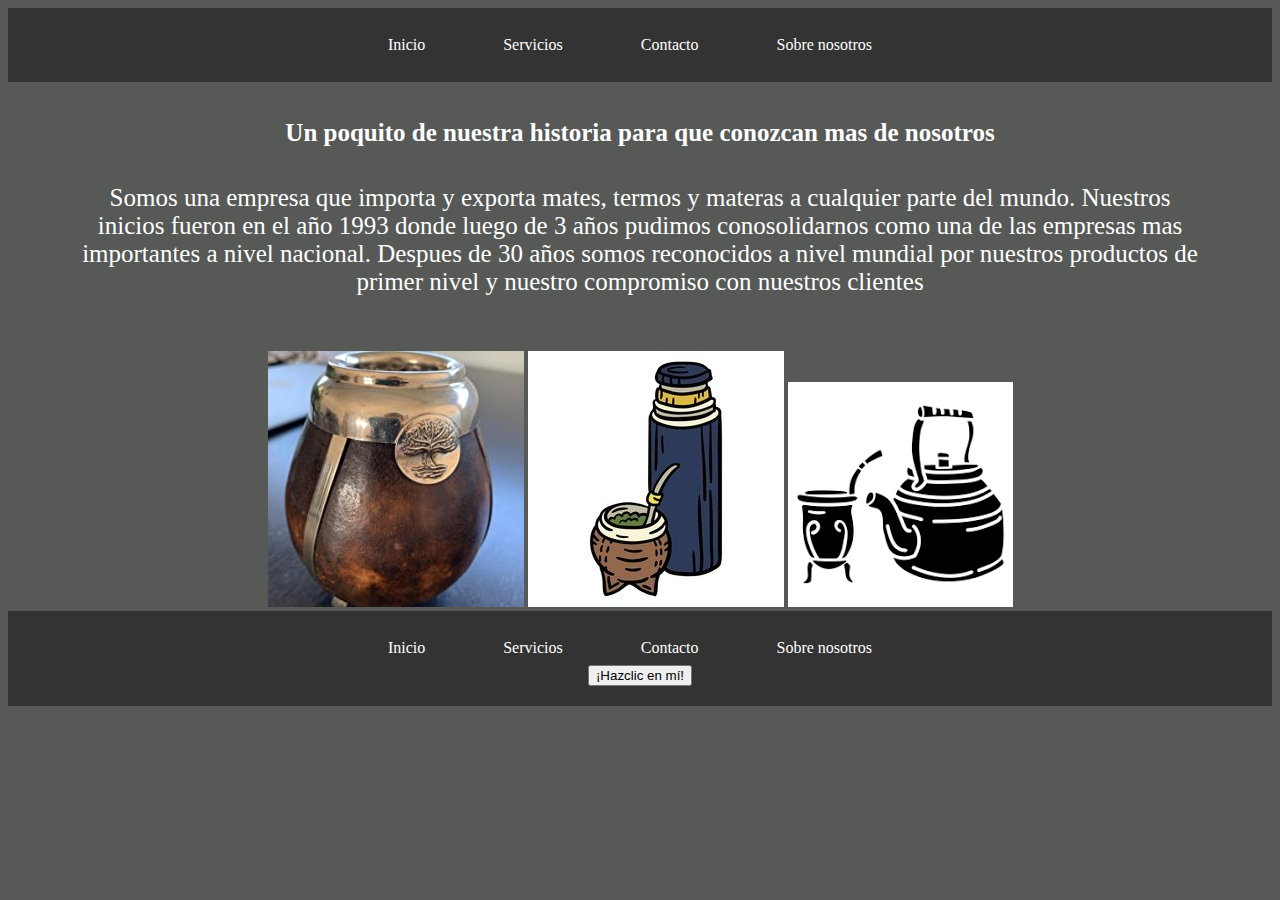
==== about.html @ 72a543b0 "Initial commit" ====
<!DOCTYPE html>
<html>
    <head>
    <title>Primer pagina web</title>
    <link rel="stylesheet" type="text/css" href="estilos.css"
    <meta name="viewport" content="widht=device-widht, initial-scale=1">
    <link rel="stylesheet" type="text/css" href="stylebarra.css">
</head>
    <body>
        <header>
            <nav class="navbar" role="navigation">
                <ul class="nav-links">
                <li><a href="index.html">Inicio</a></li>
                <li><a href="services.html">Servicios</a></li> 
                <li><a href="contact.html">Contacto</a></li> 
                <li><a href="about.html">Sobre nosotros</a></li> 
                </ul>
            </nav>
            <button class="button-menu-toggle">Menu</button>
        </header>
        <div class="container">
            <h1>Un poquito de nuestra historia para que conozcan mas de nosotros
            </h1>
            <p> Somos una empresa que importa y exporta mates, termos y materas a cualquier parte del mundo. Nuestros inicios fueron en el año 1993 donde luego de 3 años pudimos conosolidarnos como una de las empresas mas importantes a nivel nacional. Despues de 30 años somos reconocidos a nivel mundial por nuestros productos de primer nivel y nuestro compromiso con nuestros clientes
            </p>
        </div>
        <script src="script.js"></script>
        <section>
            <div style="text-align:center;" >
            <div class="img-container">
             <img src="imagenes/mate1.jpg" alt="modelo de mate" />
             <img src="imagenes/mate2.jpg" alt="modelo de termo" />
             <img src="imagenes/mate3.png" alt="modelo de matera" /></div>
             </div>
        </section>
    </body>
    <footer>
        <link rel="stylesheet" type="text/css" href="estilos.css">
        <link rel="stylesheet" type="text/css" href="stylebarra.css">
        <nav class="navbar" role="navigation">
            <ul class="nav-links">
            <li><a href="mi-primer-website.html">Inicio</a></li>
            <li><a href="services.html">Servicios</a></li> 
            <li><a href="contact.html">Contacto</a></li> 
            <li><a href="about.html">Sobre nosotros</a></li> 
            </ul>
        </nav>
        <button class="button-menu-toggle">Menu</button>
        <button onClick="showAlert()" aria-label="Dispara una alerta de saludo">¡Hazclic en mí!</button>
    </footer>
</html>
---- estilos.css ----
body{
    background-color:rgb(87, 89, 87);
    color: white;
}
h1{
    font-family:'lato';
    font-size:25px;
    text-align:center;
}
p{
    font-family:'lato';
    font-size:25px;
    padding:20px;
    margin:15px;
    text-align:center;
}
.container {
    max-width: 1200px;
    margin:auto;
    padding: 20px;
    text-align:center;
    

}
.img-contanier {
    display:flex;
    flex-wrap: wrap;
    justify-content: center;
    align-content: center;
    padding: 20px;
}


.row {
    display: flex;
    flex-wrap: wrap;
    margin: 10px;
    }
    .column {
    flex: 1;
    padding: 10px;
    }
    @media (max-width: 600px) {
        .column {
        flex: 100%;
        }
        }
        .container-nav {
            display: flex;
            padding: 10px;
            height: 50px;
            background-color: black;
            }
            .navbar {
            display: flex;
            justify-content: center;
            width: 100%;
            }
            .brand {
            display: flex;
            align-items: center;
            }
            li {
            padding: 8px 24px;
            }
            li {
            list-style-type: none;
            }
            a {
            color: white;
            text-decoration:none;
            }
            .nav-links {
            display: flex;
            align-items: center;
            }
.button-menu-toggle {
            display:none;
            }    
            @media (max-width: 768px) {
                .column {
                flex: 100%;
                }
                .nav-links {
                display: none;
                }
                .button-menu-toggle {
                display: block;
                background-color: white;
                border:none;
                border-radius: 50px;
                padding: 0 24px;
                font-family: monospace;
                font-weight: bold;
                font-size: 20px;
                }
                .nav-links.nav-links-responsive {
                position: absolute;
                display: flex;
                background-color: rgba(49, 45, 45, 0.95);
                width: 100%;
                height: 100%;
                top: 70px;
                left: 0;
                flex-direction: column;
                padding-top: 200px;
                align-items: center;
                gap:70px;
                font-size: 40px;
                }
                }
---- stylebarra.css ----
header {
    background-color: #333;
    color: #fff;
    text-align: center;
    padding: 20px;
    font-family:'lato' ;
    }
    nav ul {
        list-style: none;
        margin: 0;
        padding: 0;
        }
        nav li {
            display: inline-block;
            margin-right: 20px;
            }
            nav a {
                color: #fff;
                text-decoration: none;
                padding: 5px;
                }
                nav a:hover {
                color: #1BF7DE;
                }
                @media (max-widht: 767px){
                    header {background-color:#333;
                    }
                }
                @media (max-widht: 767px) {
                    nav {
                        font-size: 16px;
                    }
                }
                @media (min-widht: 1200px) {
                    header {
                        width: 1200px;
                    }
                }
                header {
    background-color: #333;
    color: #fff;
    text-align: center;
    padding: 20px;
    font-family:'lato' ;
    }
    nav ul {
        list-style: none;
        margin: 0;
        padding: 0;
        }
        nav li {
            display: inline-block;
            margin-right: 20px;
            }
            nav a {
                color: #fff;
                text-decoration: none;
                padding: 5px;
                }
                nav a:hover {
                color: #1BF7DE;
                }
                @media (max-widht: 767px){
                    header {background-color:#333;
                    }
                }
                @media (max-widht: 767px) {
                    nav {
                        font-size: 16px;
                    }
                }
                @media (min-widht: 1200px) {
                    header {
                        width: 1200px;
                    }
                }
footer {
    background-color: #333;
    color: #fff;
    text-align: center;
    padding: 20px;
    font-family:'lato' ;
    }
    nav ul {
        list-style: none;
        margin: 0;
        padding: 0;
        }
        nav li {
            display: inline-block;
            margin-right: 20px;
            }
            nav a {
                color: #fff;
                text-decoration: none;
                padding: 5px;
                }
                nav a:hover {
                color: #1BF7DE;
                }
                @media (max-widht: 767px){
                    footer {background-color:#333;
                    }
                }
                @media (max-widht: 767px) {
                    nav {
                        font-size: 16px;
                    }
                }
                @media (min-widht: 1200px) {
                    footer {
                        width: 1200px;
                    }
                }
---- estilos.css ----
body{
    background-color:rgb(87, 89, 87);
    color: white;
}
h1{
    font-family:'lato';
    font-size:25px;
    text-align:center;
}
p{
    font-family:'lato';
    font-size:25px;
    padding:20px;
    margin:15px;
    text-align:center;
}
.container {
    max-width: 1200px;
    margin:auto;
    padding: 20px;
    text-align:center;
    

}
.img-contanier {
    display:flex;
    flex-wrap: wrap;
    justify-content: center;
    align-content: center;
    padding: 20px;
}


.row {
    display: flex;
    flex-wrap: wrap;
    margin: 10px;
    }
    .column {
    flex: 1;
    padding: 10px;
    }
    @media (max-width: 600px) {
        .column {
        flex: 100%;
        }
        }
        .container-nav {
            display: flex;
            padding: 10px;
            height: 50px;
            background-color: black;
            }
            .navbar {
            display: flex;
            justify-content: center;
            width: 100%;
            }
            .brand {
            display: flex;
            align-items: center;
            }
            li {
            padding: 8px 24px;
            }
            li {
            list-style-type: none;
            }
            a {
            color: white;
            text-decoration:none;
            }
            .nav-links {
            display: flex;
            align-items: center;
            }
.button-menu-toggle {
            display:none;
            }    
            @media (max-width: 768px) {
                .column {
                flex: 100%;
                }
                .nav-links {
                display: none;
                }
                .button-menu-toggle {
                display: block;
                background-color: white;
                border:none;
                border-radius: 50px;
                padding: 0 24px;
                font-family: monospace;
                font-weight: bold;
                font-size: 20px;
                }
                .nav-links.nav-links-responsive {
                position: absolute;
                display: flex;
                background-color: rgba(49, 45, 45, 0.95);
                width: 100%;
                height: 100%;
                top: 70px;
                left: 0;
                flex-direction: column;
                padding-top: 200px;
                align-items: center;
                gap:70px;
                font-size: 40px;
                }
                }
---- stylebarra.css ----
header {
    background-color: #333;
    color: #fff;
    text-align: center;
    padding: 20px;
    font-family:'lato' ;
    }
    nav ul {
        list-style: none;
        margin: 0;
        padding: 0;
        }
        nav li {
            display: inline-block;
            margin-right: 20px;
            }
            nav a {
                color: #fff;
                text-decoration: none;
                padding: 5px;
                }
                nav a:hover {
                color: #1BF7DE;
                }
                @media (max-widht: 767px){
                    header {background-color:#333;
                    }
                }
                @media (max-widht: 767px) {
                    nav {
                        font-size: 16px;
                    }
                }
                @media (min-widht: 1200px) {
                    header {
                        width: 1200px;
                    }
                }
                header {
    background-color: #333;
    color: #fff;
    text-align: center;
    padding: 20px;
    font-family:'lato' ;
    }
    nav ul {
        list-style: none;
        margin: 0;
        padding: 0;
        }
        nav li {
            display: inline-block;
            margin-right: 20px;
            }
            nav a {
                color: #fff;
                text-decoration: none;
                padding: 5px;
                }
                nav a:hover {
                color: #1BF7DE;
                }
                @media (max-widht: 767px){
                    header {background-color:#333;
                    }
                }
                @media (max-widht: 767px) {
                    nav {
                        font-size: 16px;
                    }
                }
                @media (min-widht: 1200px) {
                    header {
                        width: 1200px;
                    }
                }
footer {
    background-color: #333;
    color: #fff;
    text-align: center;
    padding: 20px;
    font-family:'lato' ;
    }
    nav ul {
        list-style: none;
        margin: 0;
        padding: 0;
        }
        nav li {
            display: inline-block;
            margin-right: 20px;
            }
            nav a {
                color: #fff;
                text-decoration: none;
                padding: 5px;
                }
                nav a:hover {
                color: #1BF7DE;
                }
                @media (max-widht: 767px){
                    footer {background-color:#333;
                    }
                }
                @media (max-widht: 767px) {
                    nav {
                        font-size: 16px;
                    }
                }
                @media (min-widht: 1200px) {
                    footer {
                        width: 1200px;
                    }
                }
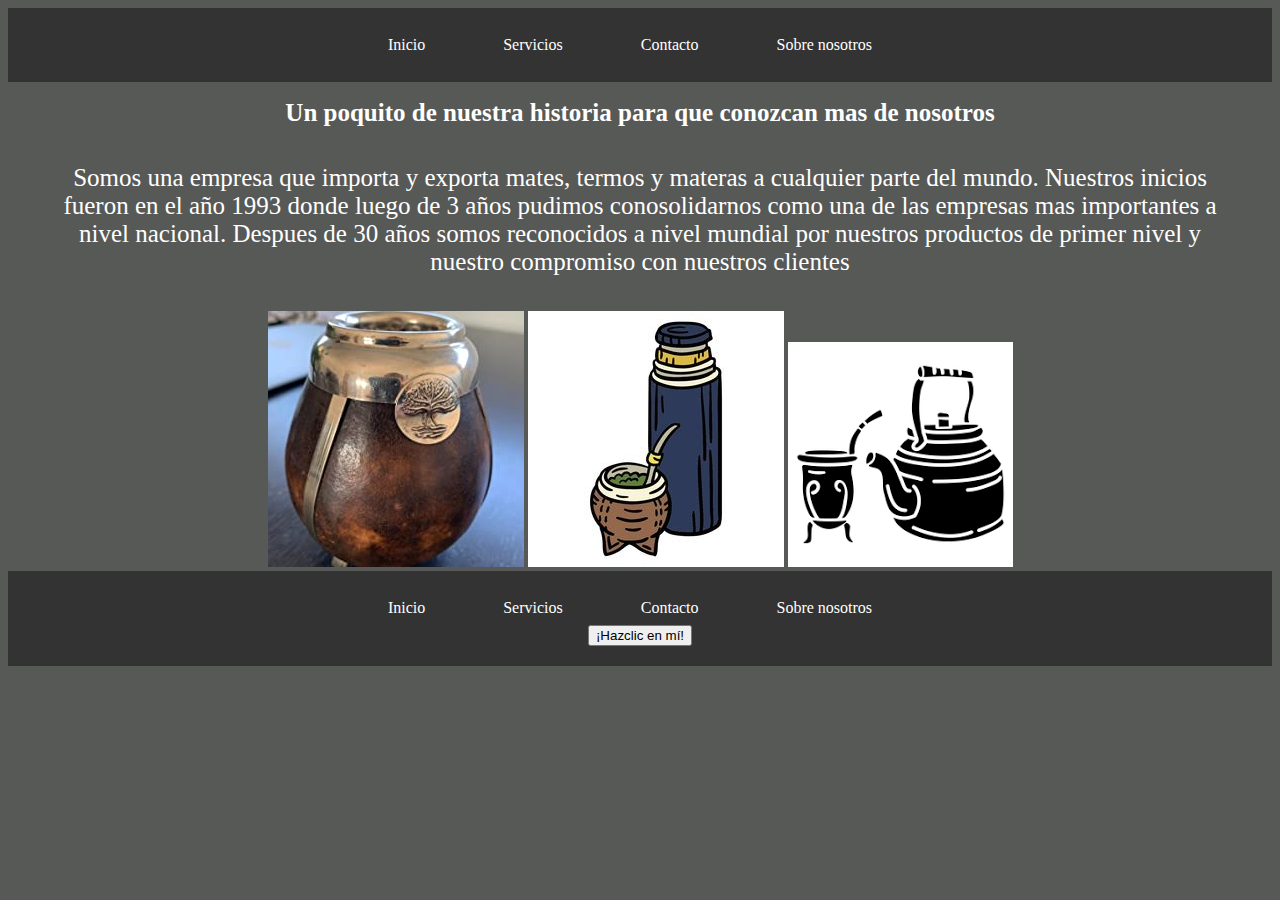
==== commit 572205c0: "mi primera confirmación de actualización" ====
--- a/about.html
+++ b/about.html
@@ -18,7 +18,7 @@
             </nav>
             <button class="button-menu-toggle">Menu</button>
         </header>
-        <div class="container">
+        <div class="greeting">
             <h1>Un poquito de nuestra historia para que conozcan mas de nosotros
             </h1>
             <p> Somos una empresa que importa y exporta mates, termos y materas a cualquier parte del mundo. Nuestros inicios fueron en el año 1993 donde luego de 3 años pudimos conosolidarnos como una de las empresas mas importantes a nivel nacional. Despues de 30 años somos reconocidos a nivel mundial por nuestros productos de primer nivel y nuestro compromiso con nuestros clientes
--- a/estilos.css
+++ b/estilos.css
@@ -108,4 +108,14 @@
                 gap:70px;
                 font-size: 40px;
                 }
-                }  +                }  
+.contacto {
+    margin: 20px;
+  }
+
+  .contacto p {
+    margin-bottom: 10px;
+  }
+.greeting {
+    text-align: center;
+    }--- a/estilos.css
+++ b/estilos.css
@@ -108,4 +108,14 @@
                 gap:70px;
                 font-size: 40px;
                 }
-                }  +                }  
+.contacto {
+    margin: 20px;
+  }
+
+  .contacto p {
+    margin-bottom: 10px;
+  }
+.greeting {
+    text-align: center;
+    }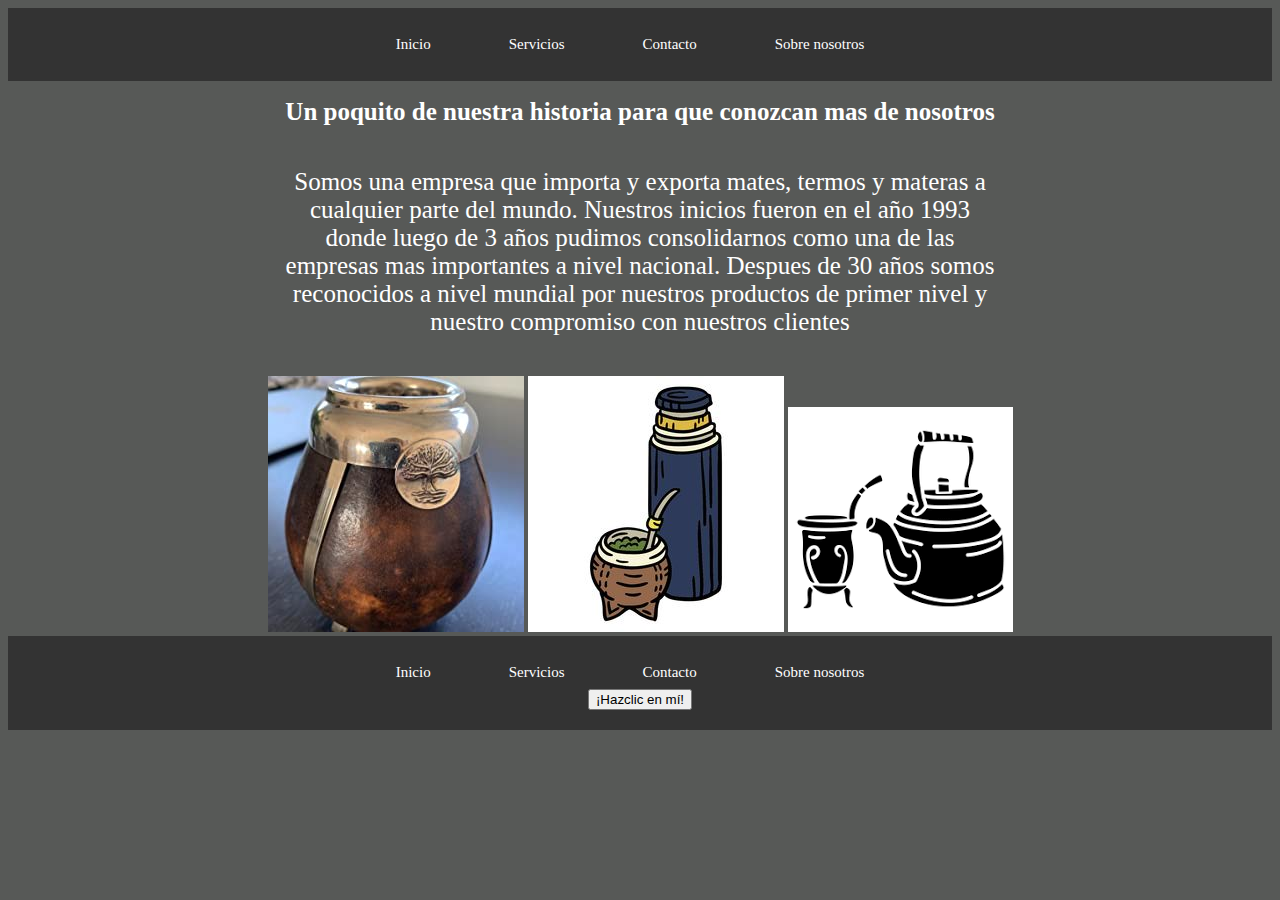
==== commit 708ed885: "mi primera confirmación de actualización”" ====
--- a/about.html
+++ b/about.html
@@ -21,7 +21,7 @@
         <div class="greeting">
             <h1>Un poquito de nuestra historia para que conozcan mas de nosotros
             </h1>
-            <p> Somos una empresa que importa y exporta mates, termos y materas a cualquier parte del mundo. Nuestros inicios fueron en el año 1993 donde luego de 3 años pudimos conosolidarnos como una de las empresas mas importantes a nivel nacional. Despues de 30 años somos reconocidos a nivel mundial por nuestros productos de primer nivel y nuestro compromiso con nuestros clientes
+            <p> Somos una empresa que importa y exporta mates, termos y materas a cualquier parte del mundo. Nuestros inicios fueron en el año 1993 donde luego de 3 años pudimos consolidarnos como una de las empresas mas importantes a nivel nacional. Despues de 30 años somos reconocidos a nivel mundial por nuestros productos de primer nivel y nuestro compromiso con nuestros clientes
             </p>
         </div>
         <script src="script.js"></script>
--- a/estilos.css
+++ b/estilos.css
@@ -10,10 +10,23 @@
 p{
     font-family:'lato';
     font-size:25px;
-    padding:20px;
+    padding:25px;
     margin:15px;
     text-align:center;
 }
+li{
+    font-family:'lato';
+    font-size:15px;
+    text-align:center;
+}
+
+.greeting{
+    max-width: 800px;
+    text-align: center;
+    margin: auto;
+}
+
+
 .container {
     max-width: 1200px;
     margin:auto;
@@ -113,9 +126,29 @@
     margin: 20px;
   }
 
-  .contacto p {
+  .contacto h3 {
     margin-bottom: 10px;
+    max-width: 900px;
+    margin:auto;
+    padding: 5px;
+    text-align:center;
+    font-size: 20px;
+    font-family:'lato';
   }
-.greeting {
-    text-align: center;
-    }+
+.serviciospostventa h3 {
+    max-width: 900px;
+    margin:auto;
+    padding: 10px;
+    text-align:center;
+    font-size: 20px;
+    font-family:'lato';
+}
+.container h4 {
+    max-width: 900px;
+    margin:auto;
+    padding: 20px;
+    text-align:center;
+    font-family: 'lato';
+    font-size: 35px;
+}--- a/stylebarra.css
+++ b/stylebarra.css
@@ -104,7 +104,7 @@
                 }
                 @media (max-widht: 767px) {
                     nav {
-                        font-size: 16px;
+                        font-size: 10px;
                     }
                 }
                 @media (min-widht: 1200px) {
--- a/estilos.css
+++ b/estilos.css
@@ -10,10 +10,23 @@
 p{
     font-family:'lato';
     font-size:25px;
-    padding:20px;
+    padding:25px;
     margin:15px;
     text-align:center;
 }
+li{
+    font-family:'lato';
+    font-size:15px;
+    text-align:center;
+}
+
+.greeting{
+    max-width: 800px;
+    text-align: center;
+    margin: auto;
+}
+
+
 .container {
     max-width: 1200px;
     margin:auto;
@@ -113,9 +126,29 @@
     margin: 20px;
   }
 
-  .contacto p {
+  .contacto h3 {
     margin-bottom: 10px;
+    max-width: 900px;
+    margin:auto;
+    padding: 5px;
+    text-align:center;
+    font-size: 20px;
+    font-family:'lato';
   }
-.greeting {
-    text-align: center;
-    }+
+.serviciospostventa h3 {
+    max-width: 900px;
+    margin:auto;
+    padding: 10px;
+    text-align:center;
+    font-size: 20px;
+    font-family:'lato';
+}
+.container h4 {
+    max-width: 900px;
+    margin:auto;
+    padding: 20px;
+    text-align:center;
+    font-family: 'lato';
+    font-size: 35px;
+}--- a/stylebarra.css
+++ b/stylebarra.css
@@ -104,7 +104,7 @@
                 }
                 @media (max-widht: 767px) {
                     nav {
-                        font-size: 16px;
+                        font-size: 10px;
                     }
                 }
                 @media (min-widht: 1200px) {
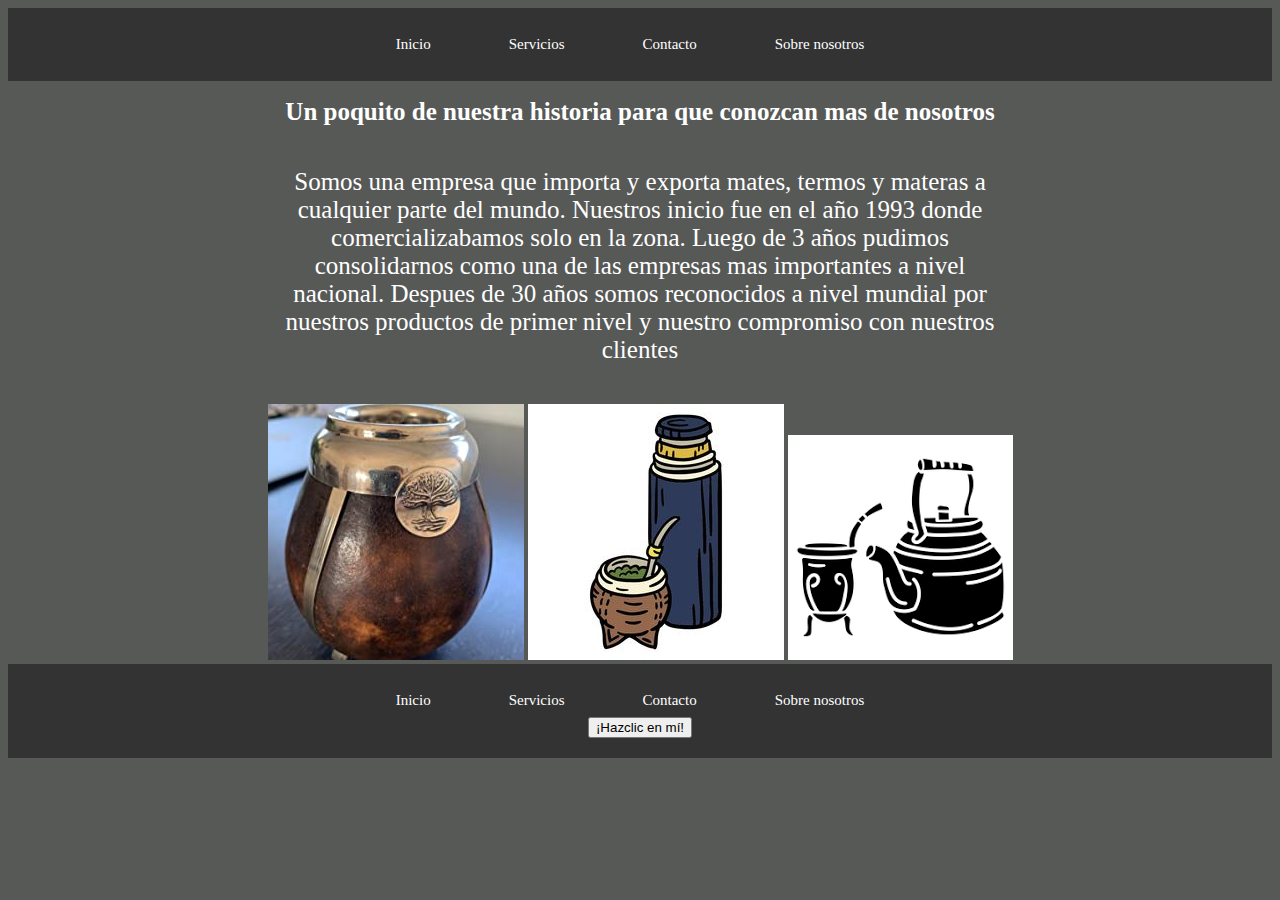
==== commit 3c8710df: "mi primera confirmación de actualización" ====
--- a/about.html
+++ b/about.html
@@ -21,7 +21,7 @@
         <div class="greeting">
             <h1>Un poquito de nuestra historia para que conozcan mas de nosotros
             </h1>
-            <p> Somos una empresa que importa y exporta mates, termos y materas a cualquier parte del mundo. Nuestros inicios fueron en el año 1993 donde luego de 3 años pudimos consolidarnos como una de las empresas mas importantes a nivel nacional. Despues de 30 años somos reconocidos a nivel mundial por nuestros productos de primer nivel y nuestro compromiso con nuestros clientes
+            <p> Somos una empresa que importa y exporta mates, termos y materas a cualquier parte del mundo. Nuestros inicio fue en el año 1993 donde comercializabamos solo en la zona. Luego de 3 años pudimos consolidarnos como una de las empresas mas importantes a nivel nacional. Despues de 30 años somos reconocidos a nivel mundial por nuestros productos de primer nivel y nuestro compromiso con nuestros clientes
             </p>
         </div>
         <script src="script.js"></script>
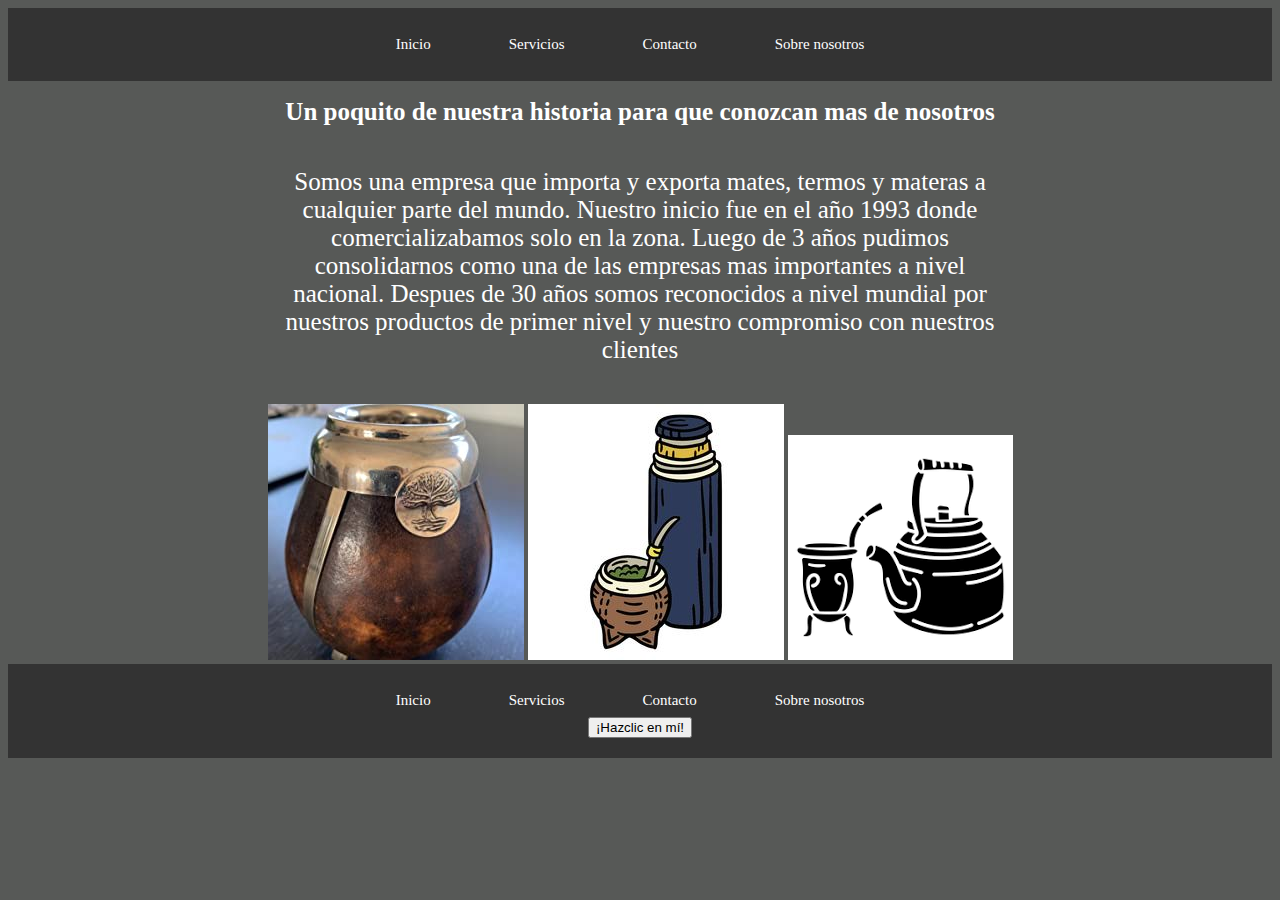
==== commit c473fdec: "mi primera confirmación de actualización" ====
--- a/about.html
+++ b/about.html
@@ -21,7 +21,7 @@
         <div class="greeting">
             <h1>Un poquito de nuestra historia para que conozcan mas de nosotros
             </h1>
-            <p> Somos una empresa que importa y exporta mates, termos y materas a cualquier parte del mundo. Nuestros inicio fue en el año 1993 donde comercializabamos solo en la zona. Luego de 3 años pudimos consolidarnos como una de las empresas mas importantes a nivel nacional. Despues de 30 años somos reconocidos a nivel mundial por nuestros productos de primer nivel y nuestro compromiso con nuestros clientes
+            <p> Somos una empresa que importa y exporta mates, termos y materas a cualquier parte del mundo. Nuestro inicio fue en el año 1993 donde comercializabamos solo en la zona. Luego de 3 años pudimos consolidarnos como una de las empresas mas importantes a nivel nacional. Despues de 30 años somos reconocidos a nivel mundial por nuestros productos de primer nivel y nuestro compromiso con nuestros clientes
             </p>
         </div>
         <script src="script.js"></script>
